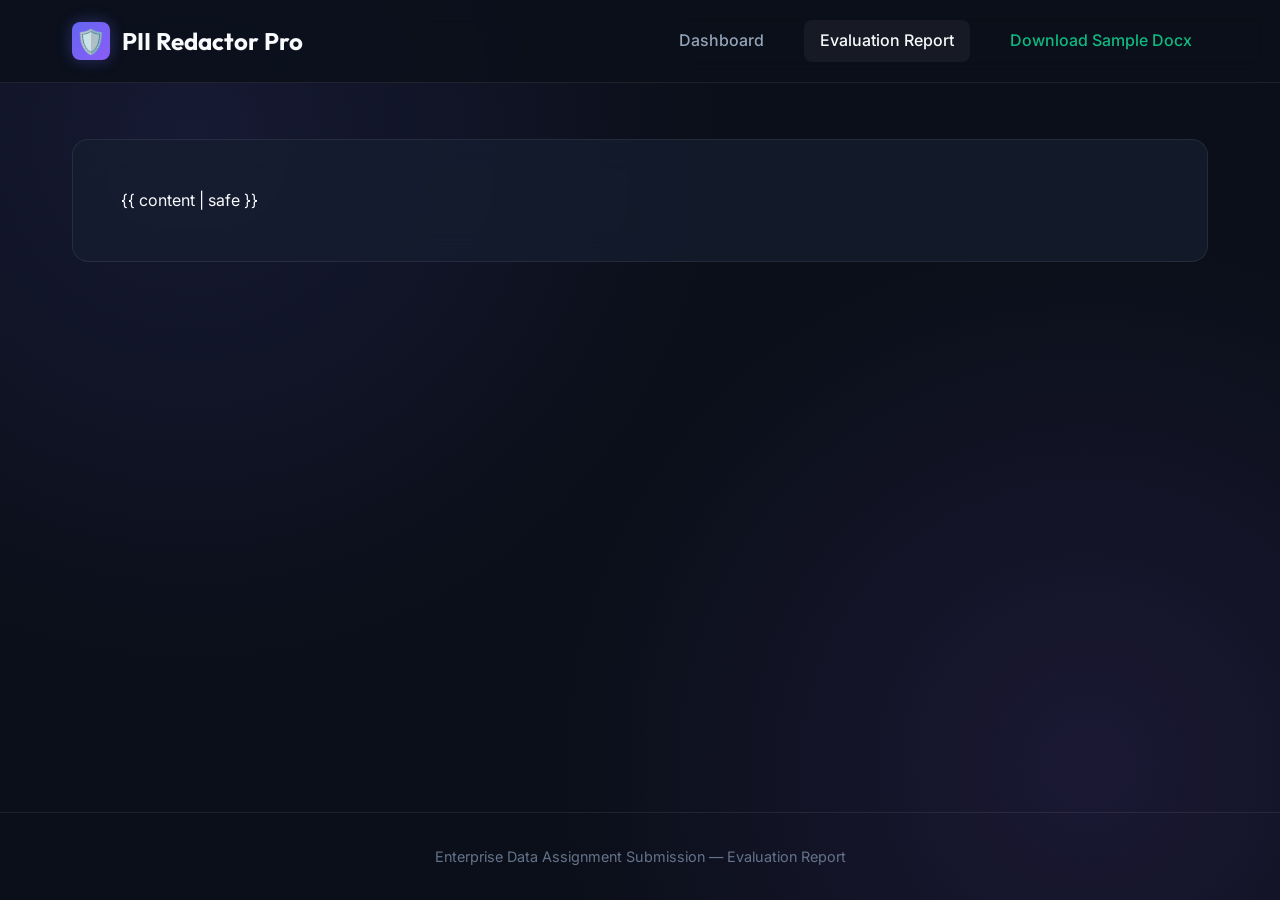
==== templates/doc.html @ 5d0f1ae3 "Initial commit: PII Redaction & Anonymization Engine with Web App, Docx Engine, and Evaluation Suite" ====
<!DOCTYPE html>
<html lang="en">
<head>
    <meta charset="UTF-8">
    <meta name="viewport" content="width=device-width, initial-scale=1.0">
    <title>Evaluation Strategy & Metrics — PII Redactor</title>
    <link rel="stylesheet" href="/static/css/styles.css">
    <style>
        .doc-container {
            background: var(--bg-card);
            border: 1px solid var(--border-color);
            border-radius: var(--radius-lg);
            padding: 3rem;
            backdrop-filter: blur(16px);
            margin-top: 1rem;
        }
        .doc-container h1, .doc-container h2, .doc-container h3 {
            font-family: var(--font-heading);
            color: #fff;
            margin-top: 1.5rem;
            margin-bottom: 0.75rem;
        }
        .doc-container h1 { font-size: 2.2rem; border-bottom: 1px solid var(--border-color); padding-bottom: 0.5rem; }
        .doc-container p { margin-bottom: 1rem; color: var(--text-secondary); }
        .doc-container table {
            width: 100%;
            border-collapse: collapse;
            margin: 1.5rem 0;
        }
        .doc-container th, .doc-container td {
            border: 1px solid var(--border-color);
            padding: 0.75rem 1rem;
            text-align: left;
        }
        .doc-container th {
            background: rgba(99, 102, 241, 0.15);
            color: #fff;
            font-family: var(--font-heading);
        }
        .doc-container code, .doc-container pre {
            background: rgba(0, 0, 0, 0.4);
            border: 1px solid var(--border-color);
            border-radius: var(--radius-sm);
            padding: 0.2rem 0.4rem;
            font-family: monospace;
            color: #a5b4fc;
        }
        .doc-container pre {
            padding: 1rem;
            overflow-x: auto;
            margin: 1rem 0;
        }
        .doc-container blockquote {
            border-left: 4px solid var(--accent-primary);
            background: rgba(99, 102, 241, 0.08);
            padding: 1rem 1.25rem;
            border-radius: 0 var(--radius-sm) var(--radius-sm) 0;
            margin: 1rem 0;
        }
    </style>
</head>
<body>
    <header>
        <div class="nav-container">
            <a href="/" class="brand">
                <div class="brand-icon">🛡️</div>
                <span>PII Redactor Pro</span>
            </a>
            <div class="nav-links">
                <a href="/" class="nav-link">Dashboard</a>
                <a href="/evaluation-doc" class="nav-link active">Evaluation Report</a>
                <a href="/api/download/Red_Herring_Prospectus_REDACTED.docx" class="nav-link" style="color: var(--accent-success);">Download Sample Docx</a>
            </div>
        </div>
    </header>

    <main>
        <div class="doc-container">
            {{ content | safe }}
        </div>
    </main>

    <footer>
        <p>Enterprise Data Assignment Submission — Evaluation Report</p>
    </footer>
</body>
</html>
---- static/css/styles.css ----
@import url('https://fonts.googleapis.com/css2?family=Inter:wght@300;400;500;600;700&family=Outfit:wght@400;500;600;700;800&display=swap');

:root {
    --bg-main: #0b0f19;
    --bg-card: rgba(22, 30, 49, 0.7);
    --bg-card-hover: rgba(30, 41, 67, 0.8);
    --border-color: rgba(255, 255, 255, 0.08);
    --accent-primary: #6366f1;
    --accent-glow: rgba(99, 102, 241, 0.35);
    --accent-secondary: #8b5cf6;
    --accent-success: #10b981;
    --accent-warning: #f59e0b;
    --text-primary: #f8fafc;
    --text-secondary: #94a3b8;
    --text-muted: #64748b;
    --font-heading: 'Outfit', sans-serif;
    --font-body: 'Inter', sans-serif;
    --radius-lg: 16px;
    --radius-md: 12px;
    --radius-sm: 8px;
    --shadow-glow: 0 0 40px rgba(99, 102, 241, 0.15);
}

* {
    box-sizing: border-box;
    margin: 0;
    padding: 0;
}

body {
    background-color: var(--bg-main);
    color: var(--text-primary);
    font-family: var(--font-body);
    line-height: 1.6;
    min-height: 100vh;
    display: flex;
    flex-direction: column;
    background-image: 
        radial-gradient(circle at 15% 15%, rgba(99, 102, 241, 0.12) 0%, transparent 40%),
        radial-gradient(circle at 85% 85%, rgba(139, 92, 246, 0.12) 0%, transparent 40%);
    background-attachment: fixed;
}

header {
    border-bottom: 1px solid var(--border-color);
    background: rgba(11, 15, 25, 0.8);
    backdrop-filter: blur(12px);
    position: sticky;
    top: 0;
    z-index: 100;
}

.nav-container {
    max-width: 1200px;
    margin: 0 auto;
    padding: 1.25rem 2rem;
    display: flex;
    justify-content: space-between;
    align-items: center;
}

.brand {
    display: flex;
    align-items: center;
    gap: 0.75rem;
    font-family: var(--font-heading);
    font-size: 1.5rem;
    font-weight: 700;
    color: var(--text-primary);
    text-decoration: none;
}

.brand-icon {
    width: 38px;
    height: 38px;
    background: linear-gradient(135deg, var(--accent-primary), var(--accent-secondary));
    border-radius: var(--radius-sm);
    display: flex;
    align-items: center;
    justify-content: center;
    box-shadow: 0 0 15px var(--accent-glow);
}

.nav-links {
    display: flex;
    gap: 1.5rem;
}

.nav-link {
    color: var(--text-secondary);
    text-decoration: none;
    font-weight: 500;
    transition: all 0.2s ease;
    padding: 0.5rem 1rem;
    border-radius: var(--radius-sm);
}

.nav-link:hover, .nav-link.active {
    color: var(--text-primary);
    background: rgba(255, 255, 255, 0.05);
}

main {
    flex: 1;
    max-width: 1200px;
    width: 100%;
    margin: 0 auto;
    padding: 2.5rem 2rem;
}

.hero {
    text-align: center;
    margin-bottom: 3rem;
}

.hero-title {
    font-family: var(--font-heading);
    font-size: 3rem;
    font-weight: 800;
    letter-spacing: -0.02em;
    margin-bottom: 1rem;
    background: linear-gradient(135deg, #ffffff 0%, #cbd5e1 50%, var(--accent-primary) 100%);
    -webkit-background-clip: text;
    -webkit-text-fill-color: transparent;
}

.hero-subtitle {
    font-size: 1.15rem;
    color: var(--text-secondary);
    max-width: 650px;
    margin: 0 auto;
}

.grid-container {
    display: grid;
    grid-template-columns: 1fr 1fr;
    gap: 2rem;
}

@media (max-width: 900px) {
    .grid-container {
        grid-template-columns: 1fr;
    }
}

.card {
    background: var(--bg-card);
    border: 1px solid var(--border-color);
    border-radius: var(--radius-lg);
    padding: 2rem;
    backdrop-filter: blur(16px);
    box-shadow: var(--shadow-glow);
}

.card-title {
    font-family: var(--font-heading);
    font-size: 1.35rem;
    font-weight: 600;
    margin-bottom: 1.5rem;
    display: flex;
    align-items: center;
    gap: 0.75rem;
}

/* Upload Dropzone */
.dropzone {
    border: 2px dashed rgba(99, 102, 241, 0.4);
    border-radius: var(--radius-md);
    padding: 3rem 2rem;
    text-align: center;
    cursor: pointer;
    transition: all 0.3s ease;
    background: rgba(99, 102, 241, 0.03);
}

.dropzone:hover, .dropzone.dragover {
    border-color: var(--accent-primary);
    background: rgba(99, 102, 241, 0.08);
    transform: translateY(-2px);
}

.dropzone-icon {
    font-size: 2.5rem;
    margin-bottom: 1rem;
    color: var(--accent-primary);
}

.dropzone-text {
    font-size: 1rem;
    font-weight: 500;
    color: var(--text-primary);
    margin-bottom: 0.5rem;
}

.dropzone-hint {
    font-size: 0.85rem;
    color: var(--text-muted);
}

.file-input {
    display: none;
}

.options-group {
    margin-top: 1.5rem;
}

.option-label {
    display: block;
    font-size: 0.9rem;
    font-weight: 600;
    color: var(--text-secondary);
    margin-bottom: 0.5rem;
}

.radio-group {
    display: flex;
    gap: 1rem;
}

.radio-btn {
    flex: 1;
    position: relative;
}

.radio-btn input {
    display: none;
}

.radio-btn label {
    display: block;
    text-align: center;
    padding: 0.75rem 1rem;
    background: rgba(255, 255, 255, 0.03);
    border: 1px solid var(--border-color);
    border-radius: var(--radius-sm);
    cursor: pointer;
    font-weight: 500;
    font-size: 0.9rem;
    transition: all 0.2s ease;
}

.radio-btn input:checked + label {
    background: var(--accent-primary);
    border-color: var(--accent-primary);
    color: #fff;
    box-shadow: 0 0 15px var(--accent-glow);
}

.btn-submit {
    width: 100%;
    padding: 1rem;
    margin-top: 1.5rem;
    background: linear-gradient(135deg, var(--accent-primary), var(--accent-secondary));
    color: #fff;
    border: none;
    border-radius: var(--radius-md);
    font-family: var(--font-heading);
    font-size: 1rem;
    font-weight: 600;
    cursor: pointer;
    transition: all 0.3s ease;
    box-shadow: 0 4px 20px var(--accent-glow);
}

.btn-submit:hover {
    opacity: 0.95;
    transform: translateY(-2px);
}

.btn-submit:disabled {
    opacity: 0.5;
    cursor: not-allowed;
    transform: none;
}

/* Stats Dashboard */
.stats-grid {
    display: grid;
    grid-template-columns: repeat(2, 1fr);
    gap: 1rem;
    margin-bottom: 1.5rem;
}

.stat-card {
    background: rgba(255, 255, 255, 0.03);
    border: 1px solid var(--border-color);
    border-radius: var(--radius-md);
    padding: 1.25rem;
}

.stat-value {
    font-family: var(--font-heading);
    font-size: 2rem;
    font-weight: 700;
    color: var(--accent-primary);
}

.stat-label {
    font-size: 0.85rem;
    color: var(--text-secondary);
}

.entity-list {
    display: flex;
    flex-wrap: wrap;
    gap: 0.5rem;
    max-height: 250px;
    overflow-y: auto;
}

.entity-pill {
    background: rgba(99, 102, 241, 0.15);
    border: 1px solid rgba(99, 102, 241, 0.3);
    color: #a5b4fc;
    padding: 0.4rem 0.8rem;
    border-radius: 20px;
    font-size: 0.8rem;
    font-weight: 500;
}

.download-box {
    margin-top: 1.5rem;
    padding: 1.25rem;
    background: rgba(16, 185, 129, 0.1);
    border: 1px solid rgba(16, 185, 129, 0.3);
    border-radius: var(--radius-md);
    text-align: center;
}

.btn-download {
    display: inline-block;
    padding: 0.75rem 1.5rem;
    background: var(--accent-success);
    color: #fff;
    text-decoration: none;
    border-radius: var(--radius-sm);
    font-weight: 600;
    margin-top: 0.75rem;
    transition: all 0.2s ease;
}

.btn-download:hover {
    opacity: 0.9;
    transform: translateY(-1px);
}

footer {
    border-top: 1px solid var(--border-color);
    padding: 2rem;
    text-align: center;
    color: var(--text-muted);
    font-size: 0.9rem;
    margin-top: auto;
}
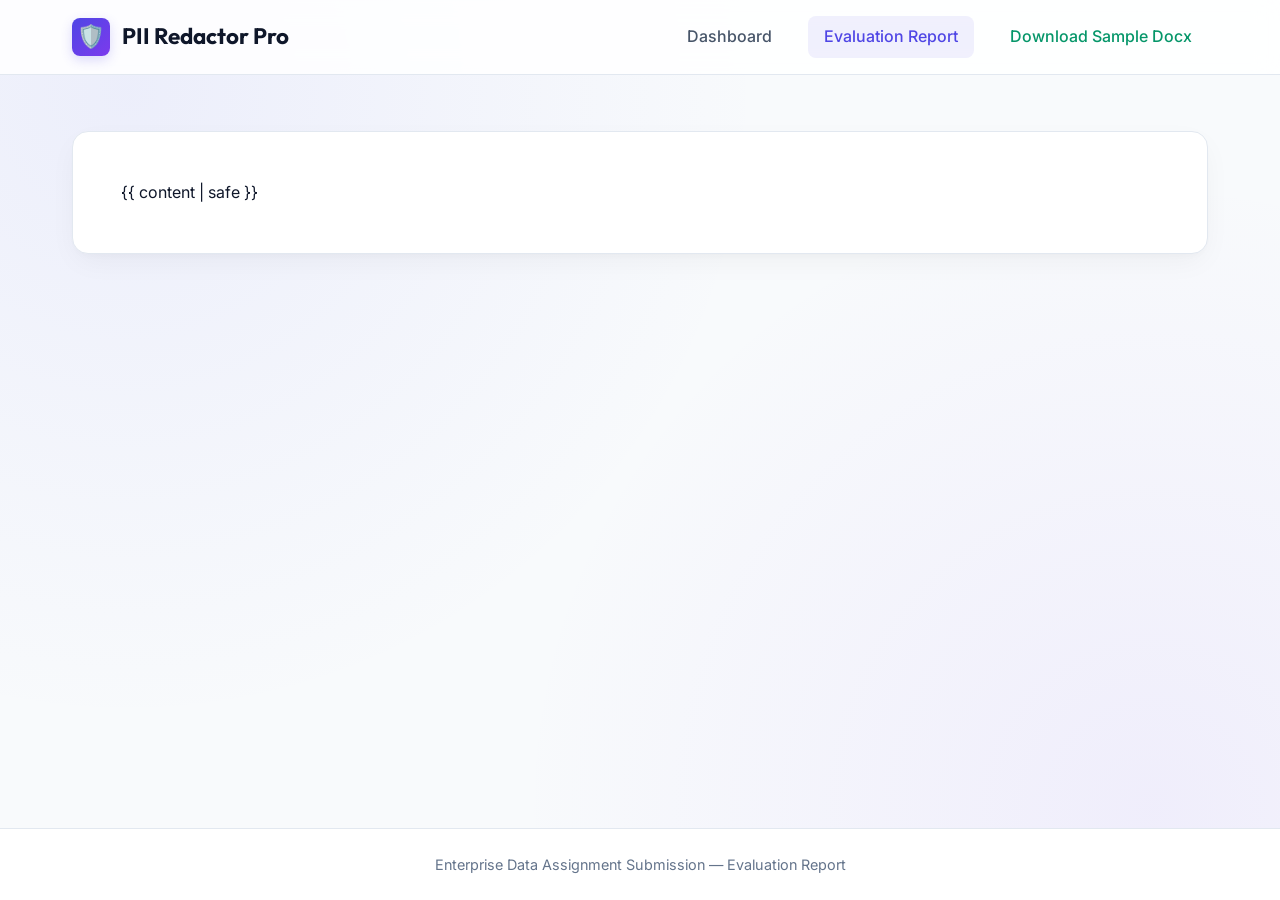
==== commit 0202e4fd: "Update web application to clean light theme" ====
--- a/templates/doc.html
+++ b/templates/doc.html
@@ -11,13 +11,13 @@
             border: 1px solid var(--border-color);
             border-radius: var(--radius-lg);
             padding: 3rem;
-            backdrop-filter: blur(16px);
+            box-shadow: var(--shadow-card);
             margin-top: 1rem;
         }
         .doc-container h1, .doc-container h2, .doc-container h3 {
             font-family: var(--font-heading);
-            color: #fff;
-            margin-top: 1.5rem;
+            color: #0f172a;
+            margin-top: 1.75rem;
             margin-bottom: 0.75rem;
         }
         .doc-container h1 { font-size: 2.2rem; border-bottom: 1px solid var(--border-color); padding-bottom: 0.5rem; }
@@ -26,6 +26,7 @@
             width: 100%;
             border-collapse: collapse;
             margin: 1.5rem 0;
+            background: #ffffff;
         }
         .doc-container th, .doc-container td {
             border: 1px solid var(--border-color);
@@ -33,29 +34,40 @@
             text-align: left;
         }
         .doc-container th {
-            background: rgba(99, 102, 241, 0.15);
-            color: #fff;
+            background: rgba(79, 70, 229, 0.06);
+            color: #0f172a;
             font-family: var(--font-heading);
+            font-weight: 600;
         }
-        .doc-container code, .doc-container pre {
-            background: rgba(0, 0, 0, 0.4);
-            border: 1px solid var(--border-color);
+        .doc-container code {
+            background: #f1f5f9;
+            border: 1px solid #e2e8f0;
             border-radius: var(--radius-sm);
             padding: 0.2rem 0.4rem;
             font-family: monospace;
-            color: #a5b4fc;
+            color: var(--accent-primary);
+            font-size: 0.9em;
         }
         .doc-container pre {
-            padding: 1rem;
+            background: #0f172a;
+            color: #f8fafc;
+            border-radius: var(--radius-md);
+            padding: 1.25rem;
             overflow-x: auto;
             margin: 1rem 0;
         }
+        .doc-container pre code {
+            background: transparent;
+            border: none;
+            color: #f8fafc;
+        }
         .doc-container blockquote {
             border-left: 4px solid var(--accent-primary);
-            background: rgba(99, 102, 241, 0.08);
+            background: rgba(79, 70, 229, 0.05);
             padding: 1rem 1.25rem;
             border-radius: 0 var(--radius-sm) var(--radius-sm) 0;
             margin: 1rem 0;
+            color: var(--text-secondary);
         }
     </style>
 </head>
--- a/static/css/styles.css
+++ b/static/css/styles.css
@@ -1,24 +1,24 @@
 @import url('https://fonts.googleapis.com/css2?family=Inter:wght@300;400;500;600;700&family=Outfit:wght@400;500;600;700;800&display=swap');
 
 :root {
-    --bg-main: #0b0f19;
-    --bg-card: rgba(22, 30, 49, 0.7);
-    --bg-card-hover: rgba(30, 41, 67, 0.8);
-    --border-color: rgba(255, 255, 255, 0.08);
-    --accent-primary: #6366f1;
-    --accent-glow: rgba(99, 102, 241, 0.35);
-    --accent-secondary: #8b5cf6;
-    --accent-success: #10b981;
-    --accent-warning: #f59e0b;
-    --text-primary: #f8fafc;
-    --text-secondary: #94a3b8;
+    --bg-main: #f8fafc;
+    --bg-card: #ffffff;
+    --bg-card-hover: #f8fafc;
+    --border-color: #e2e8f0;
+    --accent-primary: #4f46e5;
+    --accent-glow: rgba(79, 70, 229, 0.2);
+    --accent-secondary: #7c3aed;
+    --accent-success: #059669;
+    --accent-warning: #d97706;
+    --text-primary: #0f172a;
+    --text-secondary: #475569;
     --text-muted: #64748b;
     --font-heading: 'Outfit', sans-serif;
     --font-body: 'Inter', sans-serif;
     --radius-lg: 16px;
     --radius-md: 12px;
     --radius-sm: 8px;
-    --shadow-glow: 0 0 40px rgba(99, 102, 241, 0.15);
+    --shadow-card: 0 10px 30px -5px rgba(0, 0, 0, 0.05), 0 4px 6px -2px rgba(0, 0, 0, 0.02);
 }
 
 * {
@@ -36,14 +36,14 @@
     display: flex;
     flex-direction: column;
     background-image: 
-        radial-gradient(circle at 15% 15%, rgba(99, 102, 241, 0.12) 0%, transparent 40%),
-        radial-gradient(circle at 85% 85%, rgba(139, 92, 246, 0.12) 0%, transparent 40%);
+        radial-gradient(circle at 10% 10%, rgba(99, 102, 241, 0.08) 0%, transparent 45%),
+        radial-gradient(circle at 90% 90%, rgba(139, 92, 246, 0.08) 0%, transparent 45%);
     background-attachment: fixed;
 }
 
 header {
     border-bottom: 1px solid var(--border-color);
-    background: rgba(11, 15, 25, 0.8);
+    background: rgba(255, 255, 255, 0.85);
     backdrop-filter: blur(12px);
     position: sticky;
     top: 0;
@@ -53,7 +53,7 @@
 .nav-container {
     max-width: 1200px;
     margin: 0 auto;
-    padding: 1.25rem 2rem;
+    padding: 1rem 2rem;
     display: flex;
     justify-content: space-between;
     align-items: center;
@@ -64,7 +64,7 @@
     align-items: center;
     gap: 0.75rem;
     font-family: var(--font-heading);
-    font-size: 1.5rem;
+    font-size: 1.4rem;
     font-weight: 700;
     color: var(--text-primary);
     text-decoration: none;
@@ -78,12 +78,12 @@
     display: flex;
     align-items: center;
     justify-content: center;
-    box-shadow: 0 0 15px var(--accent-glow);
+    box-shadow: 0 4px 12px var(--accent-glow);
 }
 
 .nav-links {
     display: flex;
-    gap: 1.5rem;
+    gap: 1.25rem;
 }
 
 .nav-link {
@@ -96,8 +96,8 @@
 }
 
 .nav-link:hover, .nav-link.active {
-    color: var(--text-primary);
-    background: rgba(255, 255, 255, 0.05);
+    color: var(--accent-primary);
+    background: rgba(79, 70, 229, 0.08);
 }
 
 main {
@@ -110,22 +110,23 @@
 
 .hero {
     text-align: center;
-    margin-bottom: 3rem;
+    margin-bottom: 2.5rem;
 }
 
 .hero-title {
     font-family: var(--font-heading);
-    font-size: 3rem;
+    font-size: 2.75rem;
     font-weight: 800;
     letter-spacing: -0.02em;
-    margin-bottom: 1rem;
-    background: linear-gradient(135deg, #ffffff 0%, #cbd5e1 50%, var(--accent-primary) 100%);
+    margin-bottom: 0.75rem;
+    color: #0f172a;
+    background: linear-gradient(135deg, #0f172a 0%, #334155 50%, var(--accent-primary) 100%);
     -webkit-background-clip: text;
     -webkit-text-fill-color: transparent;
 }
 
 .hero-subtitle {
-    font-size: 1.15rem;
+    font-size: 1.1rem;
     color: var(--text-secondary);
     max-width: 650px;
     margin: 0 auto;
@@ -148,14 +149,14 @@
     border: 1px solid var(--border-color);
     border-radius: var(--radius-lg);
     padding: 2rem;
-    backdrop-filter: blur(16px);
-    box-shadow: var(--shadow-glow);
+    box-shadow: var(--shadow-card);
 }
 
 .card-title {
     font-family: var(--font-heading);
-    font-size: 1.35rem;
-    font-weight: 600;
+    font-size: 1.3rem;
+    font-weight: 600;
+    color: var(--text-primary);
     margin-bottom: 1.5rem;
     display: flex;
     align-items: center;
@@ -164,32 +165,32 @@
 
 /* Upload Dropzone */
 .dropzone {
-    border: 2px dashed rgba(99, 102, 241, 0.4);
+    border: 2px dashed rgba(79, 70, 229, 0.35);
     border-radius: var(--radius-md);
-    padding: 3rem 2rem;
+    padding: 2.5rem 2rem;
     text-align: center;
     cursor: pointer;
     transition: all 0.3s ease;
-    background: rgba(99, 102, 241, 0.03);
+    background: rgba(79, 70, 229, 0.02);
 }
 
 .dropzone:hover, .dropzone.dragover {
     border-color: var(--accent-primary);
-    background: rgba(99, 102, 241, 0.08);
+    background: rgba(79, 70, 229, 0.06);
     transform: translateY(-2px);
 }
 
 .dropzone-icon {
     font-size: 2.5rem;
-    margin-bottom: 1rem;
+    margin-bottom: 0.75rem;
     color: var(--accent-primary);
 }
 
 .dropzone-text {
     font-size: 1rem;
-    font-weight: 500;
+    font-weight: 600;
     color: var(--text-primary);
-    margin-bottom: 0.5rem;
+    margin-bottom: 0.25rem;
 }
 
 .dropzone-hint {
@@ -231,12 +232,13 @@
     display: block;
     text-align: center;
     padding: 0.75rem 1rem;
-    background: rgba(255, 255, 255, 0.03);
+    background: #f8fafc;
     border: 1px solid var(--border-color);
     border-radius: var(--radius-sm);
     cursor: pointer;
     font-weight: 500;
     font-size: 0.9rem;
+    color: var(--text-secondary);
     transition: all 0.2s ease;
 }
 
@@ -244,12 +246,13 @@
     background: var(--accent-primary);
     border-color: var(--accent-primary);
     color: #fff;
-    box-shadow: 0 0 15px var(--accent-glow);
+    font-weight: 600;
+    box-shadow: 0 4px 12px var(--accent-glow);
 }
 
 .btn-submit {
     width: 100%;
-    padding: 1rem;
+    padding: 0.9rem;
     margin-top: 1.5rem;
     background: linear-gradient(135deg, var(--accent-primary), var(--accent-secondary));
     color: #fff;
@@ -260,7 +263,7 @@
     font-weight: 600;
     cursor: pointer;
     transition: all 0.3s ease;
-    box-shadow: 0 4px 20px var(--accent-glow);
+    box-shadow: 0 4px 15px var(--accent-glow);
 }
 
 .btn-submit:hover {
@@ -283,7 +286,7 @@
 }
 
 .stat-card {
-    background: rgba(255, 255, 255, 0.03);
+    background: #f8fafc;
     border: 1px solid var(--border-color);
     border-radius: var(--radius-md);
     padding: 1.25rem;
@@ -310,20 +313,20 @@
 }
 
 .entity-pill {
-    background: rgba(99, 102, 241, 0.15);
-    border: 1px solid rgba(99, 102, 241, 0.3);
-    color: #a5b4fc;
+    background: rgba(79, 70, 229, 0.08);
+    border: 1px solid rgba(79, 70, 229, 0.2);
+    color: var(--accent-primary);
     padding: 0.4rem 0.8rem;
     border-radius: 20px;
     font-size: 0.8rem;
-    font-weight: 500;
+    font-weight: 600;
 }
 
 .download-box {
     margin-top: 1.5rem;
     padding: 1.25rem;
-    background: rgba(16, 185, 129, 0.1);
-    border: 1px solid rgba(16, 185, 129, 0.3);
+    background: rgba(5, 150, 105, 0.06);
+    border: 1px solid rgba(5, 150, 105, 0.2);
     border-radius: var(--radius-md);
     text-align: center;
 }
@@ -338,16 +341,18 @@
     font-weight: 600;
     margin-top: 0.75rem;
     transition: all 0.2s ease;
+    box-shadow: 0 4px 12px rgba(5, 150, 105, 0.2);
 }
 
 .btn-download:hover {
-    opacity: 0.9;
+    opacity: 0.95;
     transform: translateY(-1px);
 }
 
 footer {
     border-top: 1px solid var(--border-color);
-    padding: 2rem;
+    background: #ffffff;
+    padding: 1.5rem 2rem;
     text-align: center;
     color: var(--text-muted);
     font-size: 0.9rem;
